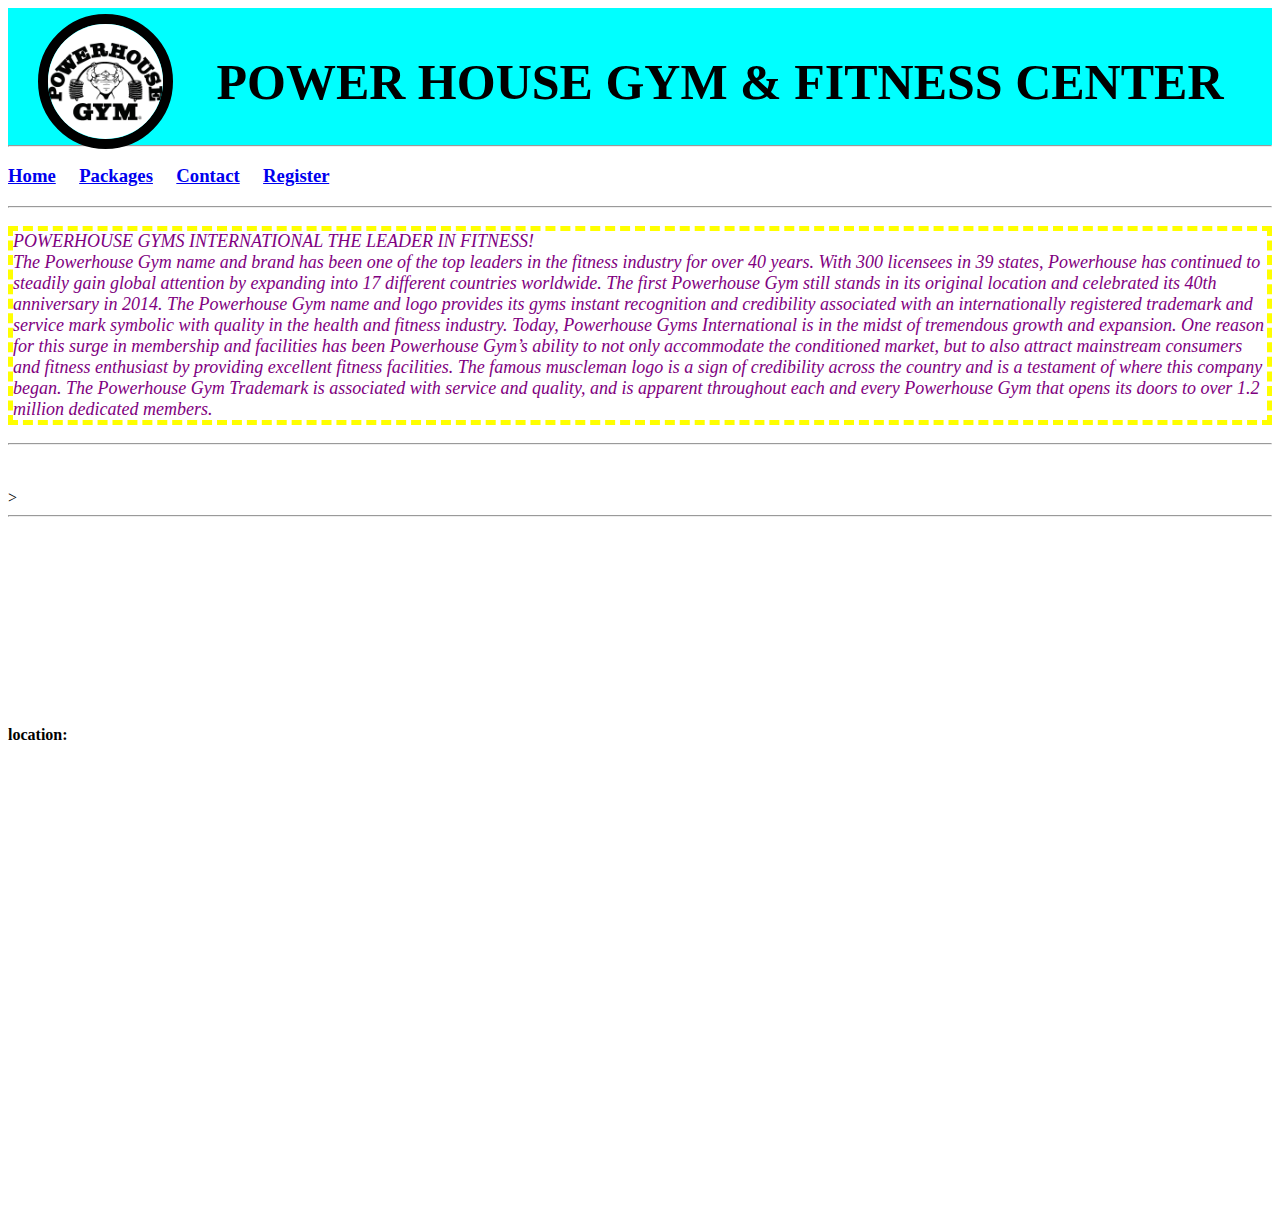
==== index.html @ 681a50a4 "quick change" ====
<!DOCTYPE html>
<html lang="en">
<head>
  <meta charset="UTF-8">
  <meta name="viewport" content="width=device-width, initial-scale=1.0">
  <meta http-equiv="X-UA-Compatible" content="ie=edge">
  <title>power house gym</title>
  <link rel="stylesheet" href="makeup.css">
</head>
<body bgcolor="">
<div>
<img src="logo.jpg" alt="" > <h1> <center>
    POWER HOUSE GYM & FITNESS CENTER
</h1><hr></center>
<center></div>
  <h3>
  <a href="index.html" target="">Home</a>  &nbsp&nbsp&nbsp
  <a href="packages.html" target="">Packages</a>  &nbsp&nbsp&nbsp
  <a href="contact.html" target=""> Contact</a> &nbsp&nbsp&nbsp
  <a href="registrationform.html" target=""> Register</a> &nbsp&nbsp&nbsp

  </h3>
  <hr></center>
  <p>POWERHOUSE GYMS INTERNATIONAL
THE LEADER IN FITNESS!   <br>
The Powerhouse Gym name and brand has been one of the top leaders in the fitness industry for over 40 years. With 300 licensees in 39 states, Powerhouse has continued to steadily gain global attention by expanding into 17 different countries worldwide. The first Powerhouse Gym still stands in its original location and celebrated its 40th anniversary in 2014.

The Powerhouse Gym name and logo provides its gyms instant recognition and credibility associated with an internationally registered trademark and service mark symbolic with quality in the health and fitness industry.

Today, Powerhouse Gyms International is in the midst of tremendous growth and expansion. One reason for this surge in membership and facilities has been Powerhouse Gym’s ability to not only accommodate the conditioned market, but to also attract mainstream consumers and fitness enthusiast by providing excellent fitness facilities. The famous muscleman logo is a sign of credibility across the country and is a testament of where this company began. The Powerhouse Gym Trademark is associated with service and quality, and is apparent throughout each and every Powerhouse Gym that opens its doors to over 1.2 million dedicated members.</p>
<hr>
<br>
<br>



   >
<hr>
<br>
<br>
<br>
<br>
<br>
<br>
<br>
<br>
<br>
<br>


<h4>location:</h4>
<iframe src="https://www.google.com/maps/embed?pb=!1m14!1m8!1m3!1d15298.937506357652!2d80.8056131!3d16.5395023!3m2!1i1024!2i768!4f13.1!3m3!1m2!1s0x0%3A0x3ac3a87c8679a015!2sPower%20House%20gym%20%26%20fitness%20center!5e0!3m2!1sen!2sin!4v1606126938894!5m2!1sen!2sin" width="600" height="450" frameborder="0" style="border:0;" allowfullscreen="" aria-hidden="false" tabindex="0"></iframe>
</body>
</html>
---- makeup.css ----
p
{
  color: purple;
  font-family: cursive;
  font-size: 18px;
  font-style: oblique;
  border: dashed 5px yellow

}
img{
  border-radius: 130px;
  border: black solid 10px ;
  height: 115px;
  width: 115px;
  margin-left: 30px;
}
h1{
  background-color: ;
  font-family: cursive;
  margin-left:160px;
  margin-top: -100px;
  font-size: 50px;
  padding-left: 0px;
}
div{
  background-color: cyan;
  border-color: cyan;
  padding-top: 6px;

}
form{
  border: 1px black solid;
  margin: 60px 260px 260px;
  padding: 30px 30px 30px 30px;
  align:center;
}
table
{
  font-size: 20px
  
}
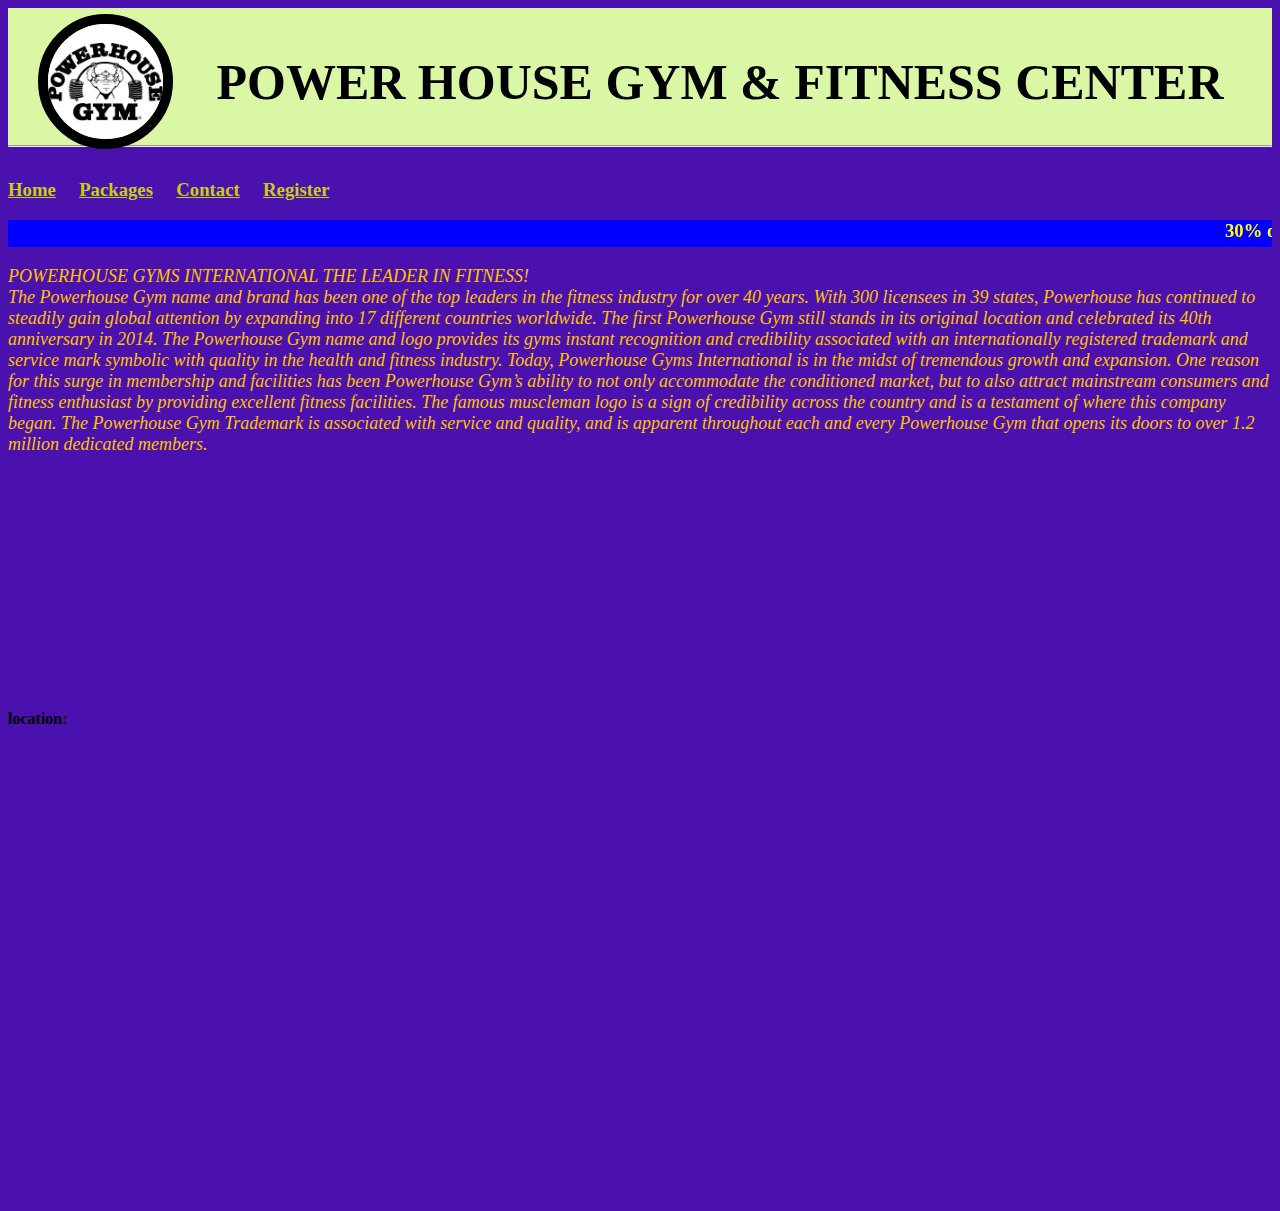
==== commit 3068add7: "add form and div" ====
--- a/index.html
+++ b/index.html
@@ -13,14 +13,15 @@
     POWER HOUSE GYM & FITNESS CENTER
 </h1><hr></center>
 <center></div>
-  <h3>
+<div class="nav">  <h3>
   <a href="index.html" target="">Home</a>  &nbsp&nbsp&nbsp
   <a href="packages.html" target="">Packages</a>  &nbsp&nbsp&nbsp
   <a href="contact.html" target=""> Contact</a> &nbsp&nbsp&nbsp
   <a href="registrationform.html" target=""> Register</a> &nbsp&nbsp&nbsp
-
   </h3>
-  <hr></center>
+  </div>
+</center>
+  <h3 style="background-color:blue;"><marquee behavior="" direction="">30% off for students</marquee></h3>
   <p>POWERHOUSE GYMS INTERNATIONAL
 THE LEADER IN FITNESS!   <br>
 The Powerhouse Gym name and brand has been one of the top leaders in the fitness industry for over 40 years. With 300 licensees in 39 states, Powerhouse has continued to steadily gain global attention by expanding into 17 different countries worldwide. The first Powerhouse Gym still stands in its original location and celebrated its 40th anniversary in 2014.
@@ -28,14 +29,9 @@
 The Powerhouse Gym name and logo provides its gyms instant recognition and credibility associated with an internationally registered trademark and service mark symbolic with quality in the health and fitness industry.
 
 Today, Powerhouse Gyms International is in the midst of tremendous growth and expansion. One reason for this surge in membership and facilities has been Powerhouse Gym’s ability to not only accommodate the conditioned market, but to also attract mainstream consumers and fitness enthusiast by providing excellent fitness facilities. The famous muscleman logo is a sign of credibility across the country and is a testament of where this company began. The Powerhouse Gym Trademark is associated with service and quality, and is apparent throughout each and every Powerhouse Gym that opens its doors to over 1.2 million dedicated members.</p>
-<hr>
+
 <br>
 <br>
-
-
-
-   >
-<hr>
 <br>
 <br>
 <br>
--- a/makeup.css
+++ b/makeup.css
@@ -1,10 +1,10 @@
 p
 {
-  color: purple;
+  color: #FFC300;
   font-family: cursive;
   font-size: 18px;
   font-style: oblique;
-  border: dashed 5px yellow
+
 
 }
 img{
@@ -23,8 +23,8 @@
   padding-left: 0px;
 }
 div{
-  background-color: cyan;
-  border-color: cyan;
+  background-color: #DAF7A6;
+  border-color: #C70039;
   padding-top: 6px;
 
 }
@@ -37,5 +37,18 @@
 table
 {
   font-size: 20px
-  
 }
+
+h3{
+  color: yellow;
+}
+body{
+  background-color: #4A11AE;
+}
+a{
+  color: #C8CD19;
+}
+.nav{
+  background-color:  #4A11AE;
+  margin-top: 10% auto;
+}
